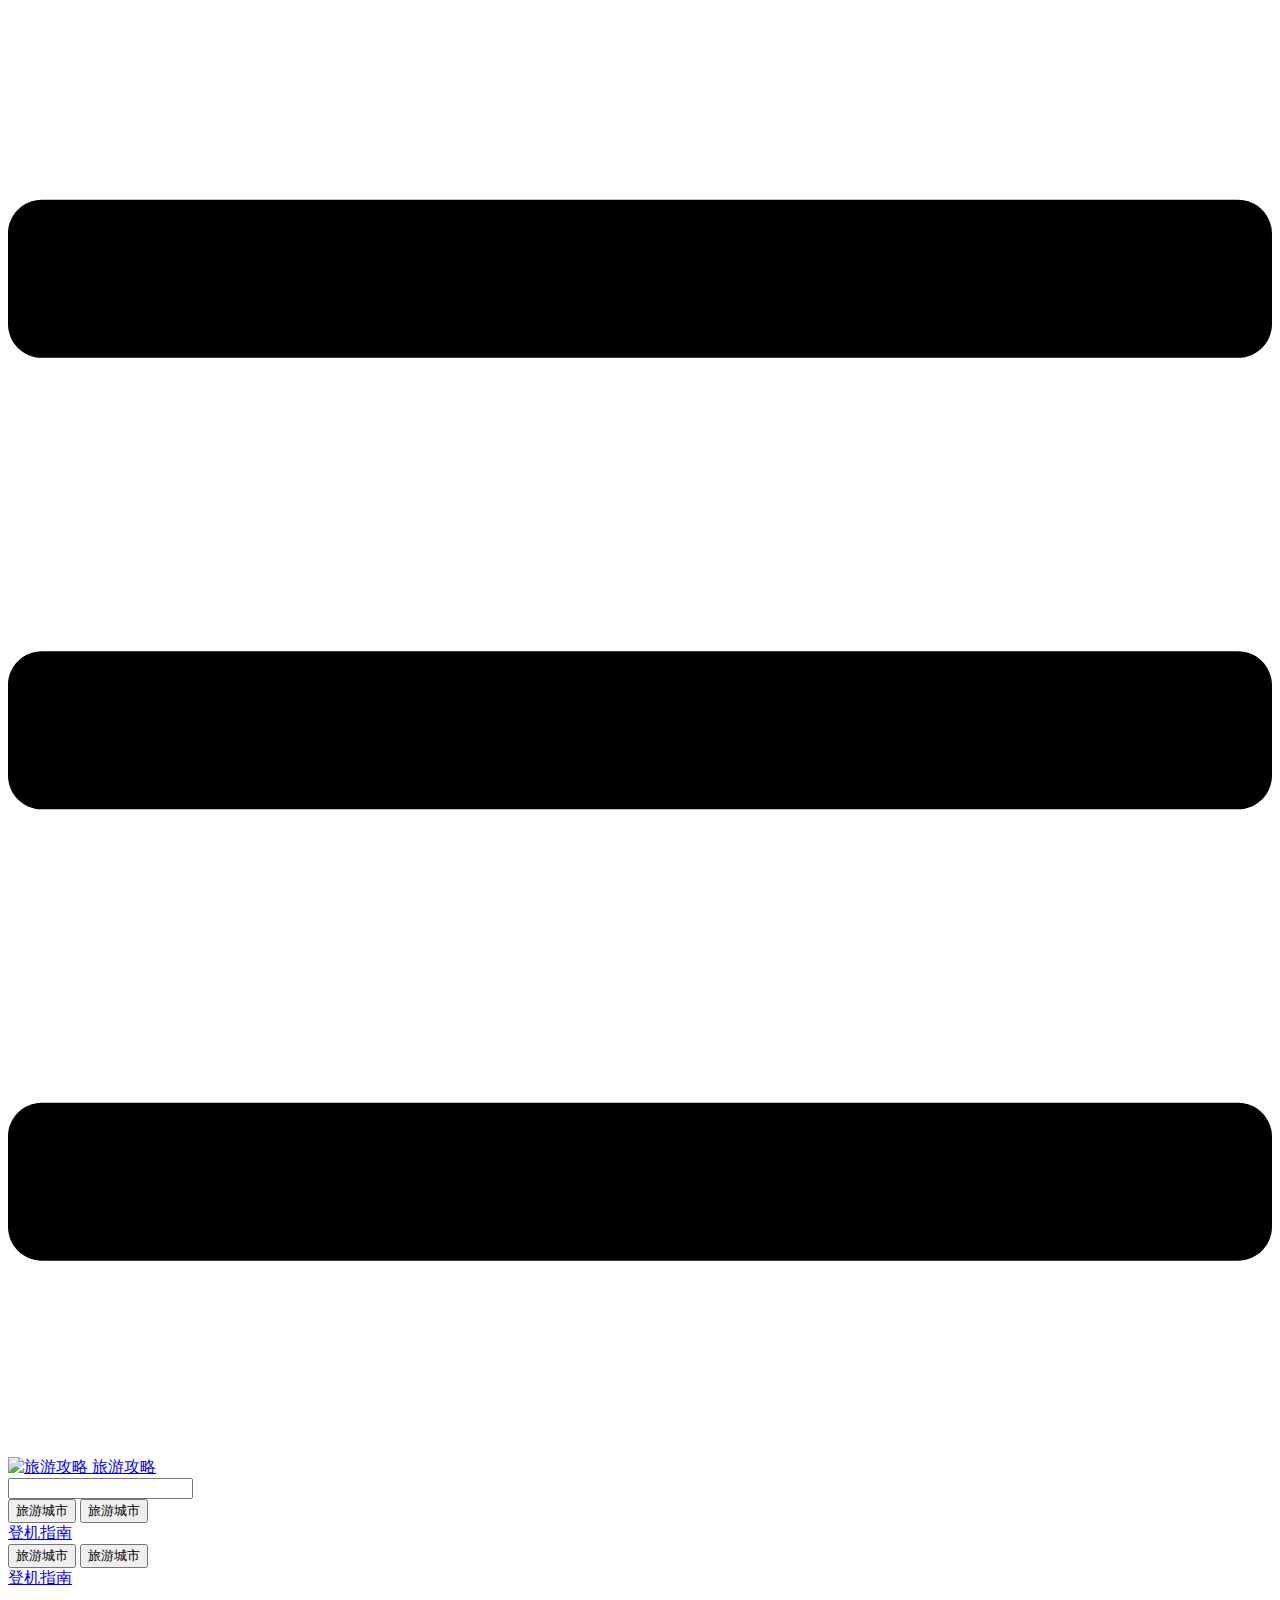
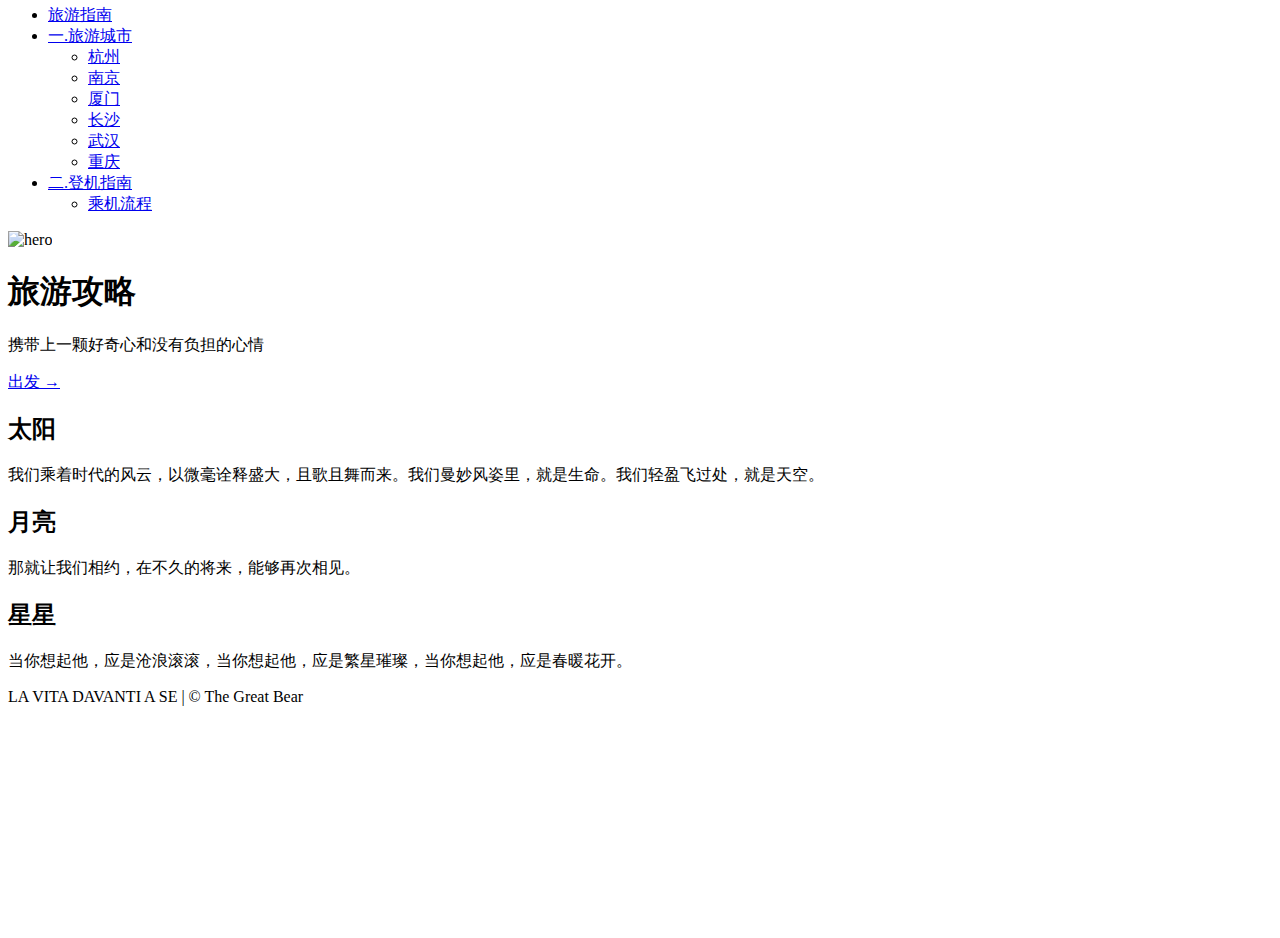
==== index.html @ b79664f6 "deploy" ====
<!DOCTYPE html>
<html lang="en-US">
  <head>
    <meta charset="utf-8">
    <meta name="viewport" content="width=device-width,initial-scale=1">
    <title>旅游攻略</title>
    <meta name="generator" content="VuePress 1.9.8">
    <link rel="icon" href="/travelGuide/images/favicon.ico">
    <meta name="description" content="携带上一颗好奇心和没有负担的心情">
    
    <link rel="preload" href="/travelGuide/assets/css/0.styles.b6124168.css" as="style"><link rel="preload" href="/travelGuide/assets/js/app.5727599d.js" as="script"><link rel="preload" href="/travelGuide/assets/js/2.ec7f7d54.js" as="script"><link rel="preload" href="/travelGuide/assets/js/7.b6ce4051.js" as="script"><link rel="prefetch" href="/travelGuide/assets/js/10.e3c631df.js"><link rel="prefetch" href="/travelGuide/assets/js/11.5ce49413.js"><link rel="prefetch" href="/travelGuide/assets/js/12.03f9e059.js"><link rel="prefetch" href="/travelGuide/assets/js/13.0469cbff.js"><link rel="prefetch" href="/travelGuide/assets/js/14.39b5eb81.js"><link rel="prefetch" href="/travelGuide/assets/js/15.7c976896.js"><link rel="prefetch" href="/travelGuide/assets/js/16.a48104bb.js"><link rel="prefetch" href="/travelGuide/assets/js/17.0ce22fea.js"><link rel="prefetch" href="/travelGuide/assets/js/18.7a3491b8.js"><link rel="prefetch" href="/travelGuide/assets/js/3.7e03ebe9.js"><link rel="prefetch" href="/travelGuide/assets/js/4.3d537ad1.js"><link rel="prefetch" href="/travelGuide/assets/js/5.fb4c77ad.js"><link rel="prefetch" href="/travelGuide/assets/js/6.c3f79ca9.js"><link rel="prefetch" href="/travelGuide/assets/js/8.2a774800.js"><link rel="prefetch" href="/travelGuide/assets/js/9.a68f06d8.js">
    <link rel="stylesheet" href="/travelGuide/assets/css/0.styles.b6124168.css">
  </head>
  <body>
    <div id="app" data-server-rendered="true"><div class="theme-container no-sidebar"><header class="navbar"><div class="sidebar-button"><svg xmlns="http://www.w3.org/2000/svg" aria-hidden="true" role="img" viewBox="0 0 448 512" class="icon"><path fill="currentColor" d="M436 124H12c-6.627 0-12-5.373-12-12V80c0-6.627 5.373-12 12-12h424c6.627 0 12 5.373 12 12v32c0 6.627-5.373 12-12 12zm0 160H12c-6.627 0-12-5.373-12-12v-32c0-6.627 5.373-12 12-12h424c6.627 0 12 5.373 12 12v32c0 6.627-5.373 12-12 12zm0 160H12c-6.627 0-12-5.373-12-12v-32c0-6.627 5.373-12 12-12h424c6.627 0 12 5.373 12 12v32c0 6.627-5.373 12-12 12z"></path></svg></div> <a href="/travelGuide/" aria-current="page" class="home-link router-link-exact-active router-link-active"><img src="/travelGuide/images/logo.png" alt="旅游攻略" class="logo"> <span class="site-name can-hide">旅游攻略</span></a> <div class="links"><div class="search-box"><input aria-label="Search" autocomplete="off" spellcheck="false" value=""> <!----></div> <nav class="nav-links can-hide"><div class="nav-item"><div class="dropdown-wrapper"><button type="button" aria-label="旅游城市" class="dropdown-title"><span class="title">旅游城市</span> <span class="arrow down"></span></button> <button type="button" aria-label="旅游城市" class="mobile-dropdown-title"><span class="title">旅游城市</span> <span class="arrow right"></span></button> <ul class="nav-dropdown" style="display:none;"><li class="dropdown-item"><!----> <a href="/travelGuide/chapter1/hangzhou.html" class="nav-link">
  杭州
</a></li><li class="dropdown-item"><!----> <a href="/travelGuide/chapter1/nanjing.html" class="nav-link">
  南京
</a></li><li class="dropdown-item"><!----> <a href="/travelGuide/chapter1/xiamen.html" class="nav-link">
  厦门
</a></li><li class="dropdown-item"><!----> <a href="/travelGuide/chapter1/changsha.html" class="nav-link">
  长沙
</a></li><li class="dropdown-item"><!----> <a href="/travelGuide/chapter1/wuhan.html" class="nav-link">
  武汉
</a></li><li class="dropdown-item"><!----> <a href="/travelGuide/chapter1/chongqing.html" class="nav-link">
  重庆
</a></li></ul></div></div><div class="nav-item"><a href="/travelGuide/chapter2/boarding.html" class="nav-link">
  登机指南
</a></div> <!----></nav></div></header> <div class="sidebar-mask"></div> <aside class="sidebar"><nav class="nav-links"><div class="nav-item"><div class="dropdown-wrapper"><button type="button" aria-label="旅游城市" class="dropdown-title"><span class="title">旅游城市</span> <span class="arrow down"></span></button> <button type="button" aria-label="旅游城市" class="mobile-dropdown-title"><span class="title">旅游城市</span> <span class="arrow right"></span></button> <ul class="nav-dropdown" style="display:none;"><li class="dropdown-item"><!----> <a href="/travelGuide/chapter1/hangzhou.html" class="nav-link">
  杭州
</a></li><li class="dropdown-item"><!----> <a href="/travelGuide/chapter1/nanjing.html" class="nav-link">
  南京
</a></li><li class="dropdown-item"><!----> <a href="/travelGuide/chapter1/xiamen.html" class="nav-link">
  厦门
</a></li><li class="dropdown-item"><!----> <a href="/travelGuide/chapter1/changsha.html" class="nav-link">
  长沙
</a></li><li class="dropdown-item"><!----> <a href="/travelGuide/chapter1/wuhan.html" class="nav-link">
  武汉
</a></li><li class="dropdown-item"><!----> <a href="/travelGuide/chapter1/chongqing.html" class="nav-link">
  重庆
</a></li></ul></div></div><div class="nav-item"><a href="/travelGuide/chapter2/boarding.html" class="nav-link">
  登机指南
</a></div> <!----></nav>  <ul class="sidebar-links"><li><a href="/travelGuide/travelReadme.html" class="sidebar-link">旅游指南</a></li><li><section class="sidebar-group depth-0"><a href="/travelGuide/" aria-current="page" class="sidebar-heading clickable router-link-exact-active router-link-active open active"><span>一.旅游城市</span> <!----></a> <ul class="sidebar-links sidebar-group-items"><li><a href="/travelGuide/chapter1/hangzhou.html" class="sidebar-link">杭州</a></li><li><a href="/travelGuide/chapter1/nanjing.html" class="sidebar-link">南京</a></li><li><a href="/travelGuide/chapter1/xiamen.html" class="sidebar-link">厦门</a></li><li><a href="/travelGuide/chapter1/changsha.html" class="sidebar-link">长沙</a></li><li><a href="/travelGuide/chapter1/wuhan.html" class="sidebar-link">武汉</a></li><li><a href="/travelGuide/chapter1/chongqing.html" class="sidebar-link">重庆</a></li></ul></section></li><li><section class="sidebar-group depth-0"><a href="/travelGuide/" aria-current="page" class="sidebar-heading clickable router-link-exact-active router-link-active active"><span>二.登机指南</span> <!----></a> <ul class="sidebar-links sidebar-group-items"><li><a href="/travelGuide/chapter2/boarding.html" class="sidebar-link">乘机流程</a></li></ul></section></li></ul> </aside> <main aria-labelledby="main-title" class="home"><header class="hero"><img src="/travelGuide/images/home.gif" alt="hero"> <h1 id="main-title">
      旅游攻略
    </h1> <p class="description">
      携带上一颗好奇心和没有负担的心情
    </p> <p class="action"><a href="/travelGuide/travelReadme/" class="nav-link action-button">
  出发 →
</a></p></header> <div class="features"><div class="feature"><h2>太阳</h2> <p>我们乘着时代的风云，以微毫诠释盛大，且歌且舞而来。我们曼妙风姿里，就是生命。我们轻盈飞过处，就是天空。</p></div><div class="feature"><h2>月亮</h2> <p>那就让我们相约，在不久的将来，能够再次相见。</p></div><div class="feature"><h2>星星</h2> <p>当你想起他，应是沧浪滚滚，当你想起他，应是繁星璀璨，当你想起他，应是春暖花开。</p></div></div> <div class="theme-default-content custom content__default"></div> <div class="footer">
    LA VITA DAVANTI A SE |  © The Great Bear
  </div></main></div><div class="global-ui"><div></div><div class="kanbanniang" data-v-5775ee02><div class="banniang-container" style="display:;" data-v-5775ee02><div class="messageBox" style="right:68px;bottom:190px;display:none;" data-v-5775ee02>
      欢迎来到大大熊旅游攻略
    </div> <div class="operation" style="right:90px;bottom:40px;display:;" data-v-5775ee02><i class="kbnfont kbn-ban-home ban-home" data-v-5775ee02></i> <i class="kbnfont kbn-ban-message message" data-v-5775ee02></i> <i class="kbnfont kbn-ban-close close" data-v-5775ee02></i> <a target="_blank" href="https://vuepress-theme-reco.recoluan.com/views/plugins/kanbanniang.html" data-v-5775ee02><i class="kbnfont kbn-ban-info info" data-v-5775ee02></i></a> <i class="kbnfont kbn-ban-theme skin" style="display:none;" data-v-5775ee02></i></div> <canvas id="banniang" width="150" height="220" class="live2d" style="right:90px;bottom:-20px;opacity:0.9;" data-v-5775ee02></canvas></div> <div class="showBanNiang" style="display:none;" data-v-5775ee02>
    看板娘
  </div></div></div></div>
    <script src="/travelGuide/assets/js/app.5727599d.js" defer></script><script src="/travelGuide/assets/js/2.ec7f7d54.js" defer></script><script src="/travelGuide/assets/js/7.b6ce4051.js" defer></script>
  </body>
</html>
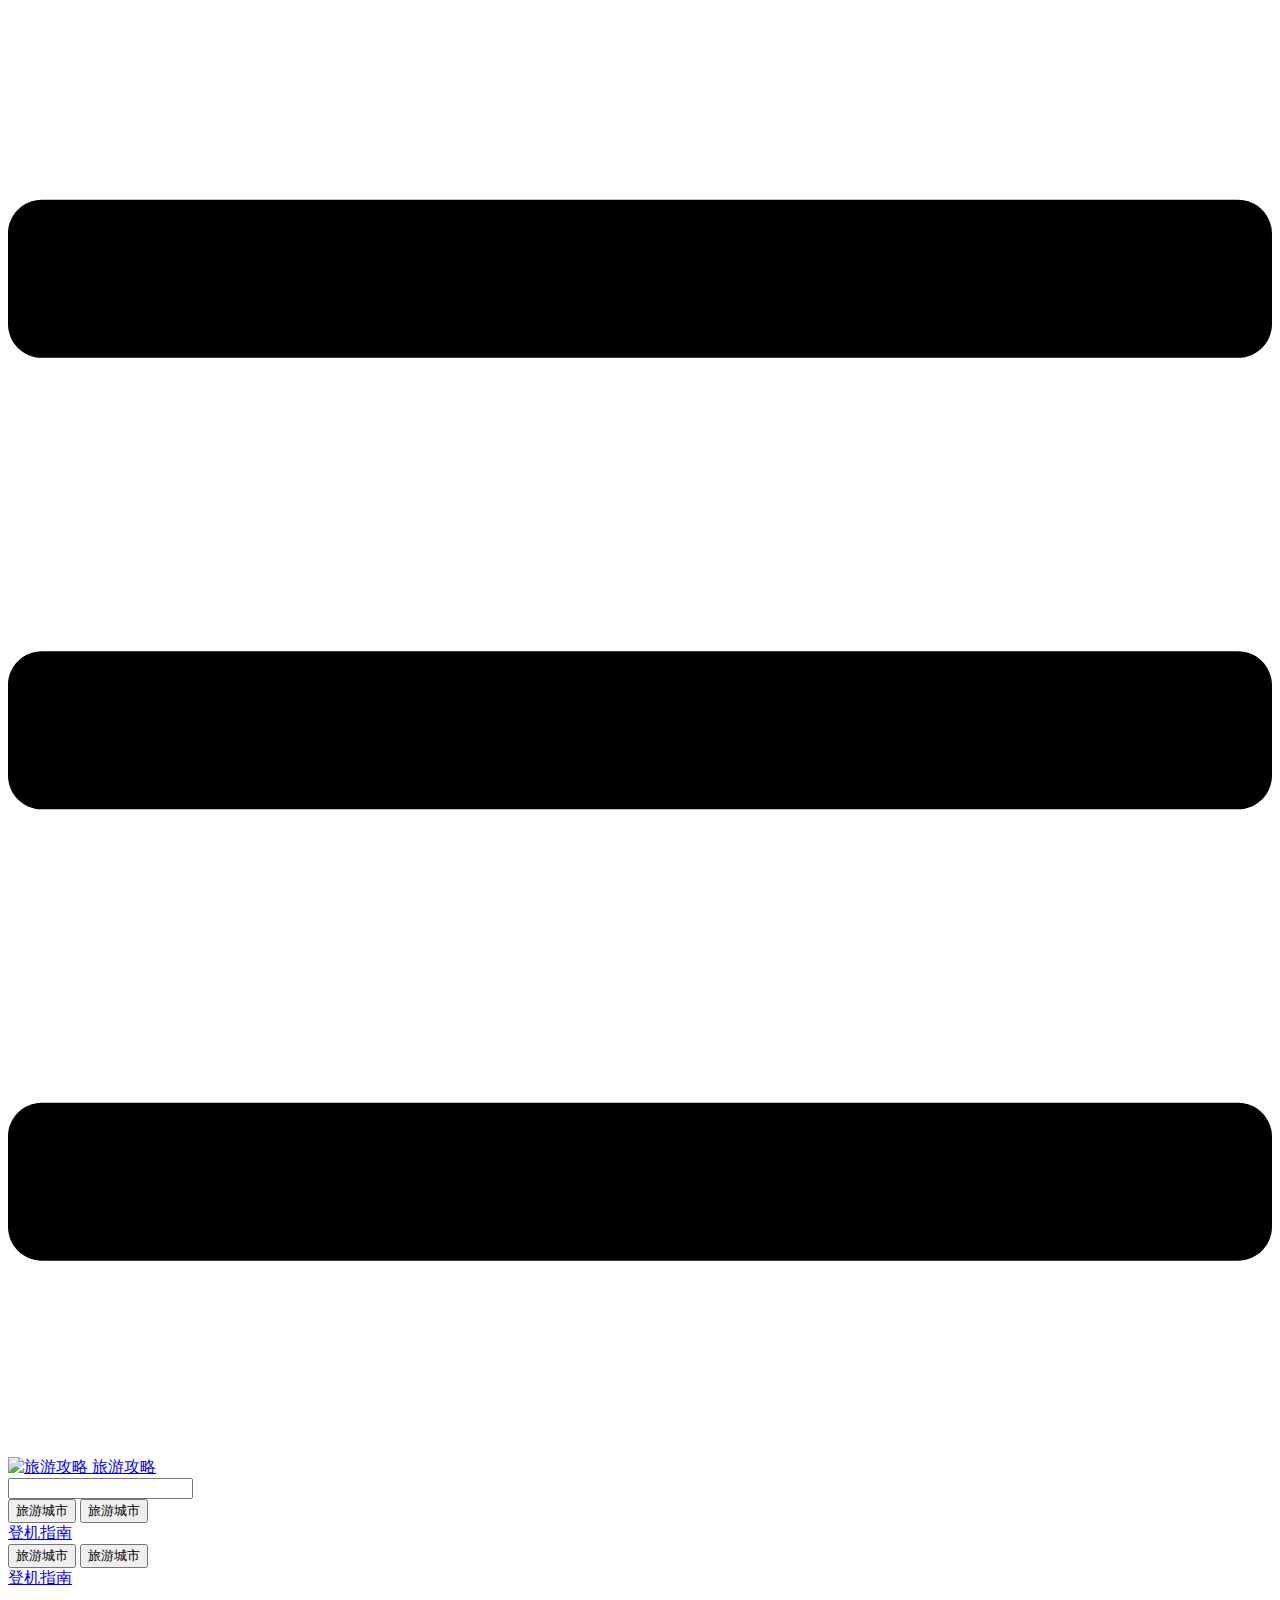
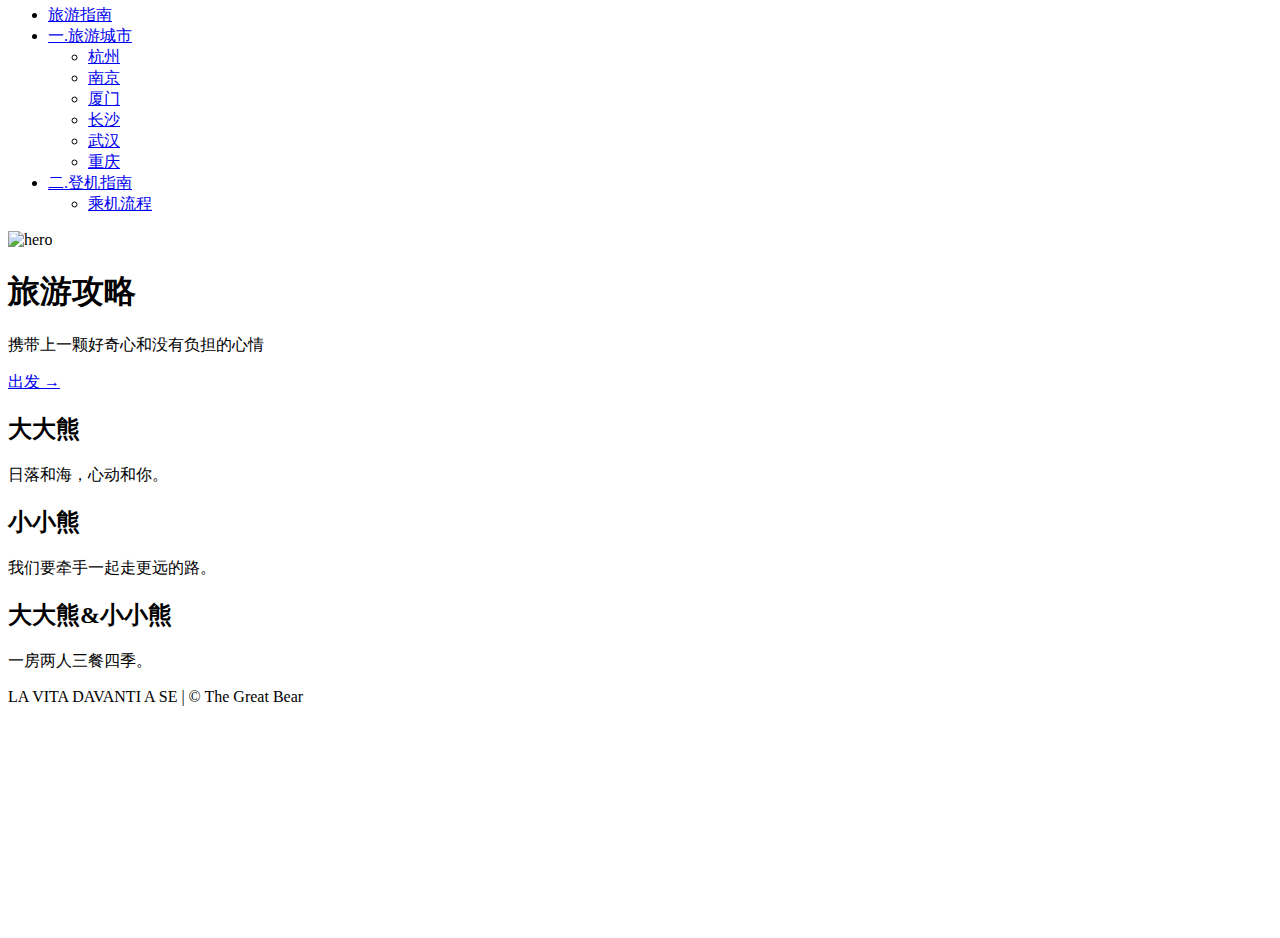
==== commit 0613acca: "deploy" ====
--- a/index.html
+++ b/index.html
@@ -8,8 +8,8 @@
     <link rel="icon" href="/travelGuide/images/favicon.ico">
     <meta name="description" content="携带上一颗好奇心和没有负担的心情">
     
-    <link rel="preload" href="/travelGuide/assets/css/0.styles.b6124168.css" as="style"><link rel="preload" href="/travelGuide/assets/js/app.5727599d.js" as="script"><link rel="preload" href="/travelGuide/assets/js/2.ec7f7d54.js" as="script"><link rel="preload" href="/travelGuide/assets/js/7.b6ce4051.js" as="script"><link rel="prefetch" href="/travelGuide/assets/js/10.e3c631df.js"><link rel="prefetch" href="/travelGuide/assets/js/11.5ce49413.js"><link rel="prefetch" href="/travelGuide/assets/js/12.03f9e059.js"><link rel="prefetch" href="/travelGuide/assets/js/13.0469cbff.js"><link rel="prefetch" href="/travelGuide/assets/js/14.39b5eb81.js"><link rel="prefetch" href="/travelGuide/assets/js/15.7c976896.js"><link rel="prefetch" href="/travelGuide/assets/js/16.a48104bb.js"><link rel="prefetch" href="/travelGuide/assets/js/17.0ce22fea.js"><link rel="prefetch" href="/travelGuide/assets/js/18.7a3491b8.js"><link rel="prefetch" href="/travelGuide/assets/js/3.7e03ebe9.js"><link rel="prefetch" href="/travelGuide/assets/js/4.3d537ad1.js"><link rel="prefetch" href="/travelGuide/assets/js/5.fb4c77ad.js"><link rel="prefetch" href="/travelGuide/assets/js/6.c3f79ca9.js"><link rel="prefetch" href="/travelGuide/assets/js/8.2a774800.js"><link rel="prefetch" href="/travelGuide/assets/js/9.a68f06d8.js">
-    <link rel="stylesheet" href="/travelGuide/assets/css/0.styles.b6124168.css">
+    <link rel="preload" href="/travelGuide/assets/css/0.styles.73f07486.css" as="style"><link rel="preload" href="/travelGuide/assets/js/app.f57e116b.js" as="script"><link rel="preload" href="/travelGuide/assets/js/2.ec7f7d54.js" as="script"><link rel="preload" href="/travelGuide/assets/js/7.b6ce4051.js" as="script"><link rel="prefetch" href="/travelGuide/assets/js/10.6a04650f.js"><link rel="prefetch" href="/travelGuide/assets/js/11.297597a4.js"><link rel="prefetch" href="/travelGuide/assets/js/12.a421c5c7.js"><link rel="prefetch" href="/travelGuide/assets/js/13.04695f74.js"><link rel="prefetch" href="/travelGuide/assets/js/14.f43c7819.js"><link rel="prefetch" href="/travelGuide/assets/js/15.3c55aafb.js"><link rel="prefetch" href="/travelGuide/assets/js/16.a48104bb.js"><link rel="prefetch" href="/travelGuide/assets/js/17.0ce22fea.js"><link rel="prefetch" href="/travelGuide/assets/js/18.7a3491b8.js"><link rel="prefetch" href="/travelGuide/assets/js/3.0afd4333.js"><link rel="prefetch" href="/travelGuide/assets/js/4.3d537ad1.js"><link rel="prefetch" href="/travelGuide/assets/js/5.282c4465.js"><link rel="prefetch" href="/travelGuide/assets/js/6.c3f79ca9.js"><link rel="prefetch" href="/travelGuide/assets/js/8.5bedb8c0.js"><link rel="prefetch" href="/travelGuide/assets/js/9.2003512c.js">
+    <link rel="stylesheet" href="/travelGuide/assets/css/0.styles.73f07486.css">
   </head>
   <body>
     <div id="app" data-server-rendered="true"><div class="theme-container no-sidebar"><header class="navbar"><div class="sidebar-button"><svg xmlns="http://www.w3.org/2000/svg" aria-hidden="true" role="img" viewBox="0 0 448 512" class="icon"><path fill="currentColor" d="M436 124H12c-6.627 0-12-5.373-12-12V80c0-6.627 5.373-12 12-12h424c6.627 0 12 5.373 12 12v32c0 6.627-5.373 12-12 12zm0 160H12c-6.627 0-12-5.373-12-12v-32c0-6.627 5.373-12 12-12h424c6.627 0 12 5.373 12 12v32c0 6.627-5.373 12-12 12zm0 160H12c-6.627 0-12-5.373-12-12v-32c0-6.627 5.373-12 12-12h424c6.627 0 12 5.373 12 12v32c0 6.627-5.373 12-12 12z"></path></svg></div> <a href="/travelGuide/" aria-current="page" class="home-link router-link-exact-active router-link-active"><img src="/travelGuide/images/logo.png" alt="旅游攻略" class="logo"> <span class="site-name can-hide">旅游攻略</span></a> <div class="links"><div class="search-box"><input aria-label="Search" autocomplete="off" spellcheck="false" value=""> <!----></div> <nav class="nav-links can-hide"><div class="nav-item"><div class="dropdown-wrapper"><button type="button" aria-label="旅游城市" class="dropdown-title"><span class="title">旅游城市</span> <span class="arrow down"></span></button> <button type="button" aria-label="旅游城市" class="mobile-dropdown-title"><span class="title">旅游城市</span> <span class="arrow right"></span></button> <ul class="nav-dropdown" style="display:none;"><li class="dropdown-item"><!----> <a href="/travelGuide/chapter1/hangzhou.html" class="nav-link">
@@ -46,13 +46,13 @@
       携带上一颗好奇心和没有负担的心情
     </p> <p class="action"><a href="/travelGuide/travelReadme/" class="nav-link action-button">
   出发 →
-</a></p></header> <div class="features"><div class="feature"><h2>太阳</h2> <p>我们乘着时代的风云，以微毫诠释盛大，且歌且舞而来。我们曼妙风姿里，就是生命。我们轻盈飞过处，就是天空。</p></div><div class="feature"><h2>月亮</h2> <p>那就让我们相约，在不久的将来，能够再次相见。</p></div><div class="feature"><h2>星星</h2> <p>当你想起他，应是沧浪滚滚，当你想起他，应是繁星璀璨，当你想起他，应是春暖花开。</p></div></div> <div class="theme-default-content custom content__default"></div> <div class="footer">
+</a></p></header> <div class="features"><div class="feature"><h2>大大熊</h2> <p>日落和海，心动和你。</p></div><div class="feature"><h2>小小熊</h2> <p>我们要牵手一起走更远的路。</p></div><div class="feature"><h2>大大熊&amp;小小熊</h2> <p>一房两人三餐四季。</p></div></div> <div class="theme-default-content custom content__default"></div> <div class="footer">
     LA VITA DAVANTI A SE |  © The Great Bear
   </div></main></div><div class="global-ui"><div></div><div class="kanbanniang" data-v-5775ee02><div class="banniang-container" style="display:;" data-v-5775ee02><div class="messageBox" style="right:68px;bottom:190px;display:none;" data-v-5775ee02>
       欢迎来到大大熊旅游攻略
     </div> <div class="operation" style="right:90px;bottom:40px;display:;" data-v-5775ee02><i class="kbnfont kbn-ban-home ban-home" data-v-5775ee02></i> <i class="kbnfont kbn-ban-message message" data-v-5775ee02></i> <i class="kbnfont kbn-ban-close close" data-v-5775ee02></i> <a target="_blank" href="https://vuepress-theme-reco.recoluan.com/views/plugins/kanbanniang.html" data-v-5775ee02><i class="kbnfont kbn-ban-info info" data-v-5775ee02></i></a> <i class="kbnfont kbn-ban-theme skin" style="display:none;" data-v-5775ee02></i></div> <canvas id="banniang" width="150" height="220" class="live2d" style="right:90px;bottom:-20px;opacity:0.9;" data-v-5775ee02></canvas></div> <div class="showBanNiang" style="display:none;" data-v-5775ee02>
     看板娘
   </div></div></div></div>
-    <script src="/travelGuide/assets/js/app.5727599d.js" defer></script><script src="/travelGuide/assets/js/2.ec7f7d54.js" defer></script><script src="/travelGuide/assets/js/7.b6ce4051.js" defer></script>
+    <script src="/travelGuide/assets/js/app.f57e116b.js" defer></script><script src="/travelGuide/assets/js/2.ec7f7d54.js" defer></script><script src="/travelGuide/assets/js/7.b6ce4051.js" defer></script>
   </body>
 </html>
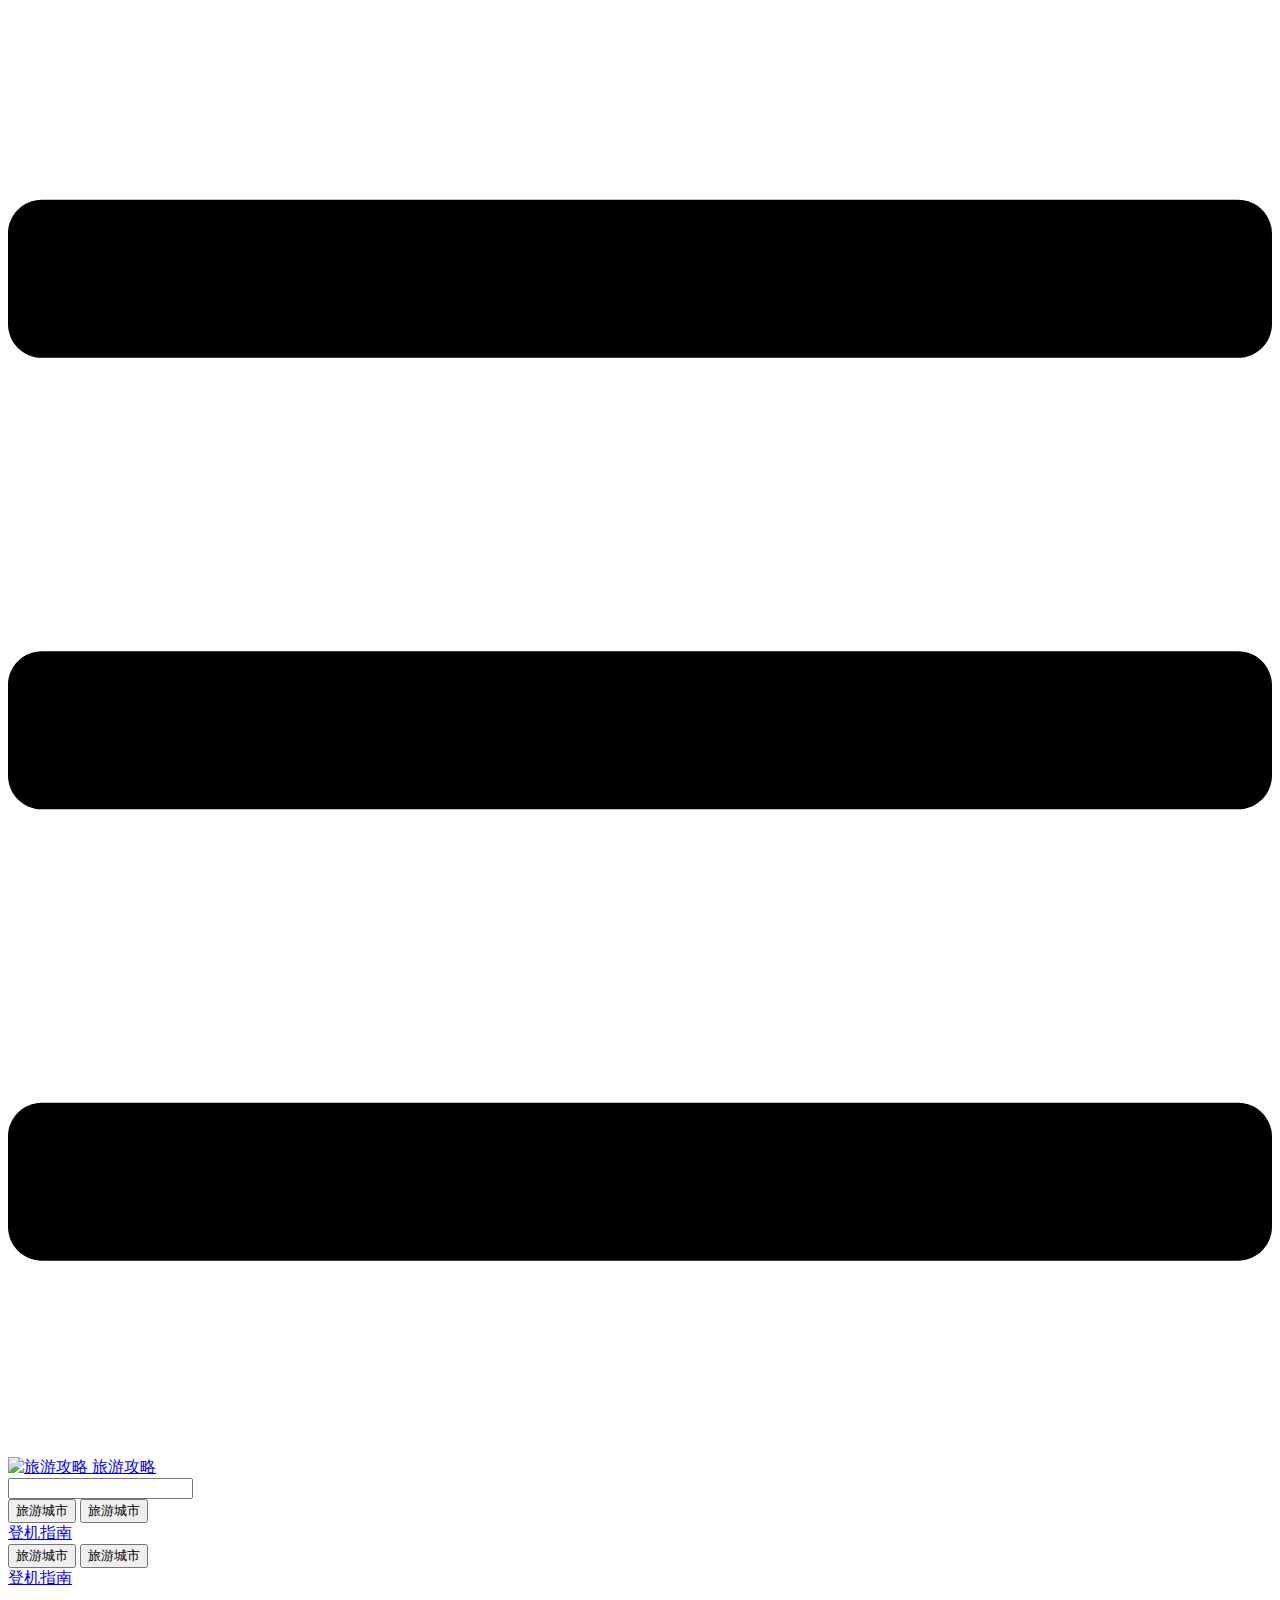
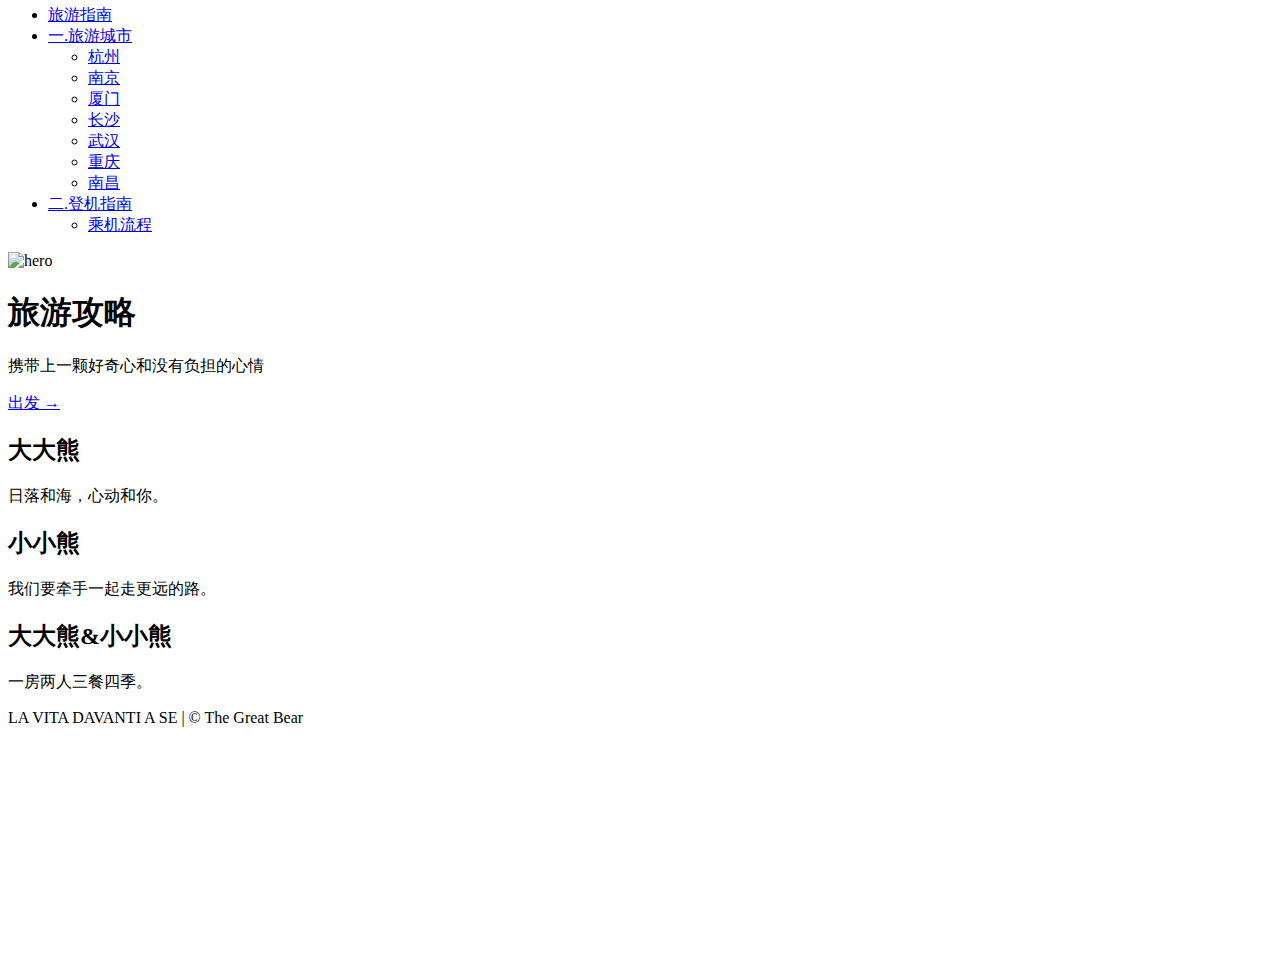
==== commit 8b3b0933: "deploy" ====
--- a/index.html
+++ b/index.html
@@ -8,8 +8,8 @@
     <link rel="icon" href="/travelGuide/images/favicon.ico">
     <meta name="description" content="携带上一颗好奇心和没有负担的心情">
     
-    <link rel="preload" href="/travelGuide/assets/css/0.styles.73f07486.css" as="style"><link rel="preload" href="/travelGuide/assets/js/app.f57e116b.js" as="script"><link rel="preload" href="/travelGuide/assets/js/2.ec7f7d54.js" as="script"><link rel="preload" href="/travelGuide/assets/js/7.b6ce4051.js" as="script"><link rel="prefetch" href="/travelGuide/assets/js/10.6a04650f.js"><link rel="prefetch" href="/travelGuide/assets/js/11.297597a4.js"><link rel="prefetch" href="/travelGuide/assets/js/12.a421c5c7.js"><link rel="prefetch" href="/travelGuide/assets/js/13.04695f74.js"><link rel="prefetch" href="/travelGuide/assets/js/14.f43c7819.js"><link rel="prefetch" href="/travelGuide/assets/js/15.3c55aafb.js"><link rel="prefetch" href="/travelGuide/assets/js/16.a48104bb.js"><link rel="prefetch" href="/travelGuide/assets/js/17.0ce22fea.js"><link rel="prefetch" href="/travelGuide/assets/js/18.7a3491b8.js"><link rel="prefetch" href="/travelGuide/assets/js/3.0afd4333.js"><link rel="prefetch" href="/travelGuide/assets/js/4.3d537ad1.js"><link rel="prefetch" href="/travelGuide/assets/js/5.282c4465.js"><link rel="prefetch" href="/travelGuide/assets/js/6.c3f79ca9.js"><link rel="prefetch" href="/travelGuide/assets/js/8.5bedb8c0.js"><link rel="prefetch" href="/travelGuide/assets/js/9.2003512c.js">
-    <link rel="stylesheet" href="/travelGuide/assets/css/0.styles.73f07486.css">
+    <link rel="preload" href="/travelGuide/assets/css/0.styles.f49739ea.css" as="style"><link rel="preload" href="/travelGuide/assets/js/app.0cb4b307.js" as="script"><link rel="preload" href="/travelGuide/assets/js/2.ec7f7d54.js" as="script"><link rel="preload" href="/travelGuide/assets/js/7.b6ce4051.js" as="script"><link rel="prefetch" href="/travelGuide/assets/js/10.bf70a489.js"><link rel="prefetch" href="/travelGuide/assets/js/11.1cc1bc04.js"><link rel="prefetch" href="/travelGuide/assets/js/12.fc873f31.js"><link rel="prefetch" href="/travelGuide/assets/js/13.3268a5c1.js"><link rel="prefetch" href="/travelGuide/assets/js/14.97c54eb2.js"><link rel="prefetch" href="/travelGuide/assets/js/15.ea379527.js"><link rel="prefetch" href="/travelGuide/assets/js/16.74bf3409.js"><link rel="prefetch" href="/travelGuide/assets/js/17.511de0b7.js"><link rel="prefetch" href="/travelGuide/assets/js/18.5faed8c0.js"><link rel="prefetch" href="/travelGuide/assets/js/19.4a7fde62.js"><link rel="prefetch" href="/travelGuide/assets/js/3.b9fea3e2.js"><link rel="prefetch" href="/travelGuide/assets/js/4.039431b0.js"><link rel="prefetch" href="/travelGuide/assets/js/5.22391993.js"><link rel="prefetch" href="/travelGuide/assets/js/6.c3f79ca9.js"><link rel="prefetch" href="/travelGuide/assets/js/8.fbfb5e56.js"><link rel="prefetch" href="/travelGuide/assets/js/9.1daf65ce.js">
+    <link rel="stylesheet" href="/travelGuide/assets/css/0.styles.f49739ea.css">
   </head>
   <body>
     <div id="app" data-server-rendered="true"><div class="theme-container no-sidebar"><header class="navbar"><div class="sidebar-button"><svg xmlns="http://www.w3.org/2000/svg" aria-hidden="true" role="img" viewBox="0 0 448 512" class="icon"><path fill="currentColor" d="M436 124H12c-6.627 0-12-5.373-12-12V80c0-6.627 5.373-12 12-12h424c6.627 0 12 5.373 12 12v32c0 6.627-5.373 12-12 12zm0 160H12c-6.627 0-12-5.373-12-12v-32c0-6.627 5.373-12 12-12h424c6.627 0 12 5.373 12 12v32c0 6.627-5.373 12-12 12zm0 160H12c-6.627 0-12-5.373-12-12v-32c0-6.627 5.373-12 12-12h424c6.627 0 12 5.373 12 12v32c0 6.627-5.373 12-12 12z"></path></svg></div> <a href="/travelGuide/" aria-current="page" class="home-link router-link-exact-active router-link-active"><img src="/travelGuide/images/logo.png" alt="旅游攻略" class="logo"> <span class="site-name can-hide">旅游攻略</span></a> <div class="links"><div class="search-box"><input aria-label="Search" autocomplete="off" spellcheck="false" value=""> <!----></div> <nav class="nav-links can-hide"><div class="nav-item"><div class="dropdown-wrapper"><button type="button" aria-label="旅游城市" class="dropdown-title"><span class="title">旅游城市</span> <span class="arrow down"></span></button> <button type="button" aria-label="旅游城市" class="mobile-dropdown-title"><span class="title">旅游城市</span> <span class="arrow right"></span></button> <ul class="nav-dropdown" style="display:none;"><li class="dropdown-item"><!----> <a href="/travelGuide/chapter1/hangzhou.html" class="nav-link">
@@ -24,6 +24,8 @@
   武汉
 </a></li><li class="dropdown-item"><!----> <a href="/travelGuide/chapter1/chongqing.html" class="nav-link">
   重庆
+</a></li><li class="dropdown-item"><!----> <a href="/travelGuide/chapter1/nanchang.html" class="nav-link">
+  南昌
 </a></li></ul></div></div><div class="nav-item"><a href="/travelGuide/chapter2/boarding.html" class="nav-link">
   登机指南
 </a></div> <!----></nav></div></header> <div class="sidebar-mask"></div> <aside class="sidebar"><nav class="nav-links"><div class="nav-item"><div class="dropdown-wrapper"><button type="button" aria-label="旅游城市" class="dropdown-title"><span class="title">旅游城市</span> <span class="arrow down"></span></button> <button type="button" aria-label="旅游城市" class="mobile-dropdown-title"><span class="title">旅游城市</span> <span class="arrow right"></span></button> <ul class="nav-dropdown" style="display:none;"><li class="dropdown-item"><!----> <a href="/travelGuide/chapter1/hangzhou.html" class="nav-link">
@@ -38,9 +40,11 @@
   武汉
 </a></li><li class="dropdown-item"><!----> <a href="/travelGuide/chapter1/chongqing.html" class="nav-link">
   重庆
+</a></li><li class="dropdown-item"><!----> <a href="/travelGuide/chapter1/nanchang.html" class="nav-link">
+  南昌
 </a></li></ul></div></div><div class="nav-item"><a href="/travelGuide/chapter2/boarding.html" class="nav-link">
   登机指南
-</a></div> <!----></nav>  <ul class="sidebar-links"><li><a href="/travelGuide/travelReadme.html" class="sidebar-link">旅游指南</a></li><li><section class="sidebar-group depth-0"><a href="/travelGuide/" aria-current="page" class="sidebar-heading clickable router-link-exact-active router-link-active open active"><span>一.旅游城市</span> <!----></a> <ul class="sidebar-links sidebar-group-items"><li><a href="/travelGuide/chapter1/hangzhou.html" class="sidebar-link">杭州</a></li><li><a href="/travelGuide/chapter1/nanjing.html" class="sidebar-link">南京</a></li><li><a href="/travelGuide/chapter1/xiamen.html" class="sidebar-link">厦门</a></li><li><a href="/travelGuide/chapter1/changsha.html" class="sidebar-link">长沙</a></li><li><a href="/travelGuide/chapter1/wuhan.html" class="sidebar-link">武汉</a></li><li><a href="/travelGuide/chapter1/chongqing.html" class="sidebar-link">重庆</a></li></ul></section></li><li><section class="sidebar-group depth-0"><a href="/travelGuide/" aria-current="page" class="sidebar-heading clickable router-link-exact-active router-link-active active"><span>二.登机指南</span> <!----></a> <ul class="sidebar-links sidebar-group-items"><li><a href="/travelGuide/chapter2/boarding.html" class="sidebar-link">乘机流程</a></li></ul></section></li></ul> </aside> <main aria-labelledby="main-title" class="home"><header class="hero"><img src="/travelGuide/images/home.gif" alt="hero"> <h1 id="main-title">
+</a></div> <!----></nav>  <ul class="sidebar-links"><li><a href="/travelGuide/travelReadme.html" class="sidebar-link">旅游指南</a></li><li><section class="sidebar-group depth-0"><a href="/travelGuide/" aria-current="page" class="sidebar-heading clickable router-link-exact-active router-link-active open active"><span>一.旅游城市</span> <!----></a> <ul class="sidebar-links sidebar-group-items"><li><a href="/travelGuide/chapter1/hangzhou.html" class="sidebar-link">杭州</a></li><li><a href="/travelGuide/chapter1/nanjing.html" class="sidebar-link">南京</a></li><li><a href="/travelGuide/chapter1/xiamen.html" class="sidebar-link">厦门</a></li><li><a href="/travelGuide/chapter1/changsha.html" class="sidebar-link">长沙</a></li><li><a href="/travelGuide/chapter1/wuhan.html" class="sidebar-link">武汉</a></li><li><a href="/travelGuide/chapter1/chongqing.html" class="sidebar-link">重庆</a></li><li><a href="/travelGuide/chapter1/nanchang.html" class="sidebar-link">南昌</a></li></ul></section></li><li><section class="sidebar-group depth-0"><a href="/travelGuide/" aria-current="page" class="sidebar-heading clickable router-link-exact-active router-link-active active"><span>二.登机指南</span> <!----></a> <ul class="sidebar-links sidebar-group-items"><li><a href="/travelGuide/chapter2/boarding.html" class="sidebar-link">乘机流程</a></li></ul></section></li></ul> </aside> <main aria-labelledby="main-title" class="home"><header class="hero"><img src="/travelGuide/images/home.gif" alt="hero"> <h1 id="main-title">
       旅游攻略
     </h1> <p class="description">
       携带上一颗好奇心和没有负担的心情
@@ -53,6 +57,6 @@
     </div> <div class="operation" style="right:90px;bottom:40px;display:;" data-v-5775ee02><i class="kbnfont kbn-ban-home ban-home" data-v-5775ee02></i> <i class="kbnfont kbn-ban-message message" data-v-5775ee02></i> <i class="kbnfont kbn-ban-close close" data-v-5775ee02></i> <a target="_blank" href="https://vuepress-theme-reco.recoluan.com/views/plugins/kanbanniang.html" data-v-5775ee02><i class="kbnfont kbn-ban-info info" data-v-5775ee02></i></a> <i class="kbnfont kbn-ban-theme skin" style="display:none;" data-v-5775ee02></i></div> <canvas id="banniang" width="150" height="220" class="live2d" style="right:90px;bottom:-20px;opacity:0.9;" data-v-5775ee02></canvas></div> <div class="showBanNiang" style="display:none;" data-v-5775ee02>
     看板娘
   </div></div></div></div>
-    <script src="/travelGuide/assets/js/app.f57e116b.js" defer></script><script src="/travelGuide/assets/js/2.ec7f7d54.js" defer></script><script src="/travelGuide/assets/js/7.b6ce4051.js" defer></script>
+    <script src="/travelGuide/assets/js/app.0cb4b307.js" defer></script><script src="/travelGuide/assets/js/2.ec7f7d54.js" defer></script><script src="/travelGuide/assets/js/7.b6ce4051.js" defer></script>
   </body>
 </html>
